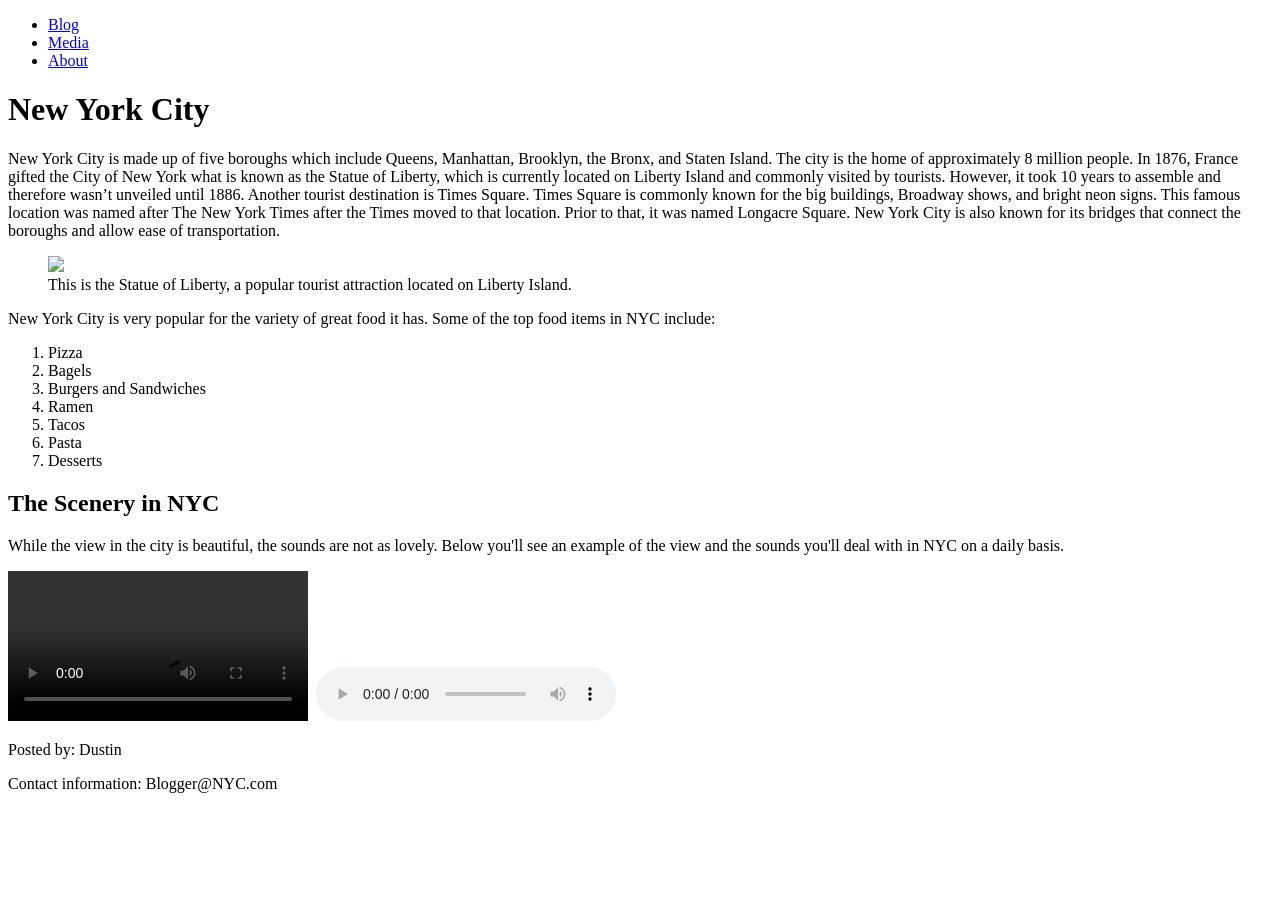
==== Codecademy HTML-CSS/NYC Blog.html @ e6e266c3 "Add NYC Blog HTML structure and content" ====
<!DOCTYPE html>
<html>
  <head>
    <link rel="stylesheet" href="style.css">
  </head>
  <body>

    <nav>
      <ul>
        <li><a href="#blog">Blog</a></li>
        <li><a href="#media">Media</a></li>
        <li><a href="#about">About</a></li>
      </ul>
    </nav>

    <header>
      <h1>New York City</h1>
    </header>
    
    <main>
      <section id="blog">
        <article>
          <p>New York City is made up of five boroughs which include Queens, Manhattan, Brooklyn, the Bronx, and Staten Island. The city is the home of approximately 8 million people. In 1876, France gifted the City of New York what is known as the Statue of Liberty, which is currently located on Liberty Island and commonly visited by tourists. However, it took 10 years to assemble and therefore wasn’t unveiled until 1886. Another tourist destination is Times Square. Times Square is commonly known for the big buildings, Broadway shows, and bright neon signs. This famous location was named after The New York Times after the Times moved to that location. Prior to that, it was named Longacre Square. New York City is also known for its bridges that connect the boroughs and allow ease of transportation.
          </p>
        </article>
      </section>
      <figure>
        <img src="https://content.codecademy.com/courses/Semantic%20HTML/statue-of-liberty.jpeg" />
        <figcaption>This is the Statue of Liberty, a popular tourist attraction located on Liberty Island.</figcaption>
      </figure>
      <aside>
        <p>New York City is very popular for the variety of great food it has. Some of the top food items in NYC include:
        </p>
        <ol>
          <li>Pizza</li>
          <li>Bagels</li>
          <li>Burgers and Sandwiches</li>
          <li>Ramen</li>
          <li>Tacos</li>
          <li>Pasta</li>
          <li>Desserts</li>
        </ol>
      </aside>
      <section id="media">
        <article>
          <h2>The Scenery in NYC</h2>
          <p>While the view in the city is beautiful, the sounds are not as lovely. Below you'll see an example of the view and the sounds you'll deal with in NYC on a daily basis.
          </p>
        </article>
        <video controls src="https://content.codecademy.com/courses/Semantic%20HTML/nyc-skyline-timelapse.mp4"></video>
        <embed src="https://content.codecademy.com/courses/Semantic%20HTML/nyc-skyline.jpeg" />
        <audio controls src="https://content.codecademy.com/courses/Semantic%20HTML/nyc-sounds.mov"></audio>
      </section>
    </main>
    <footer id="about">
      <p>Posted by: Dustin</p>
      <p>Contact information: Blogger@NYC.com</p>
    </footer>
  </body>
</html>
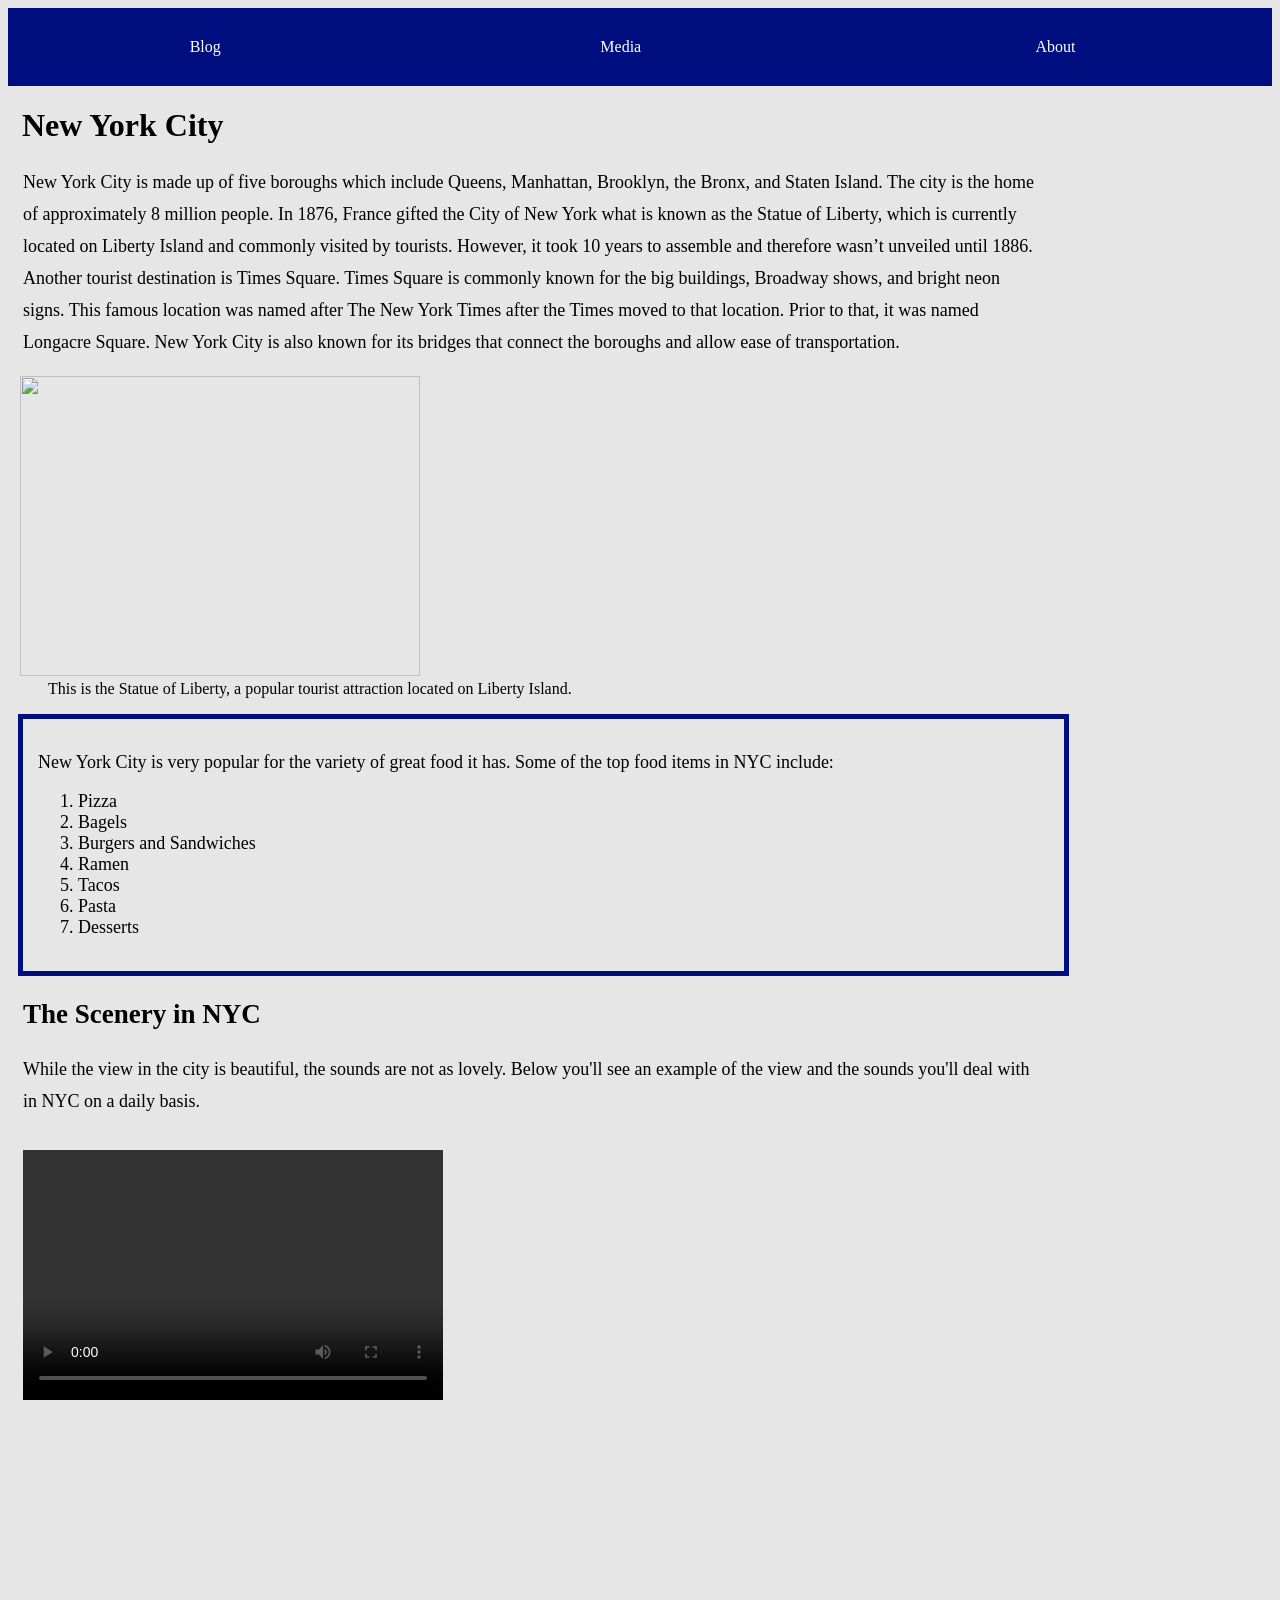
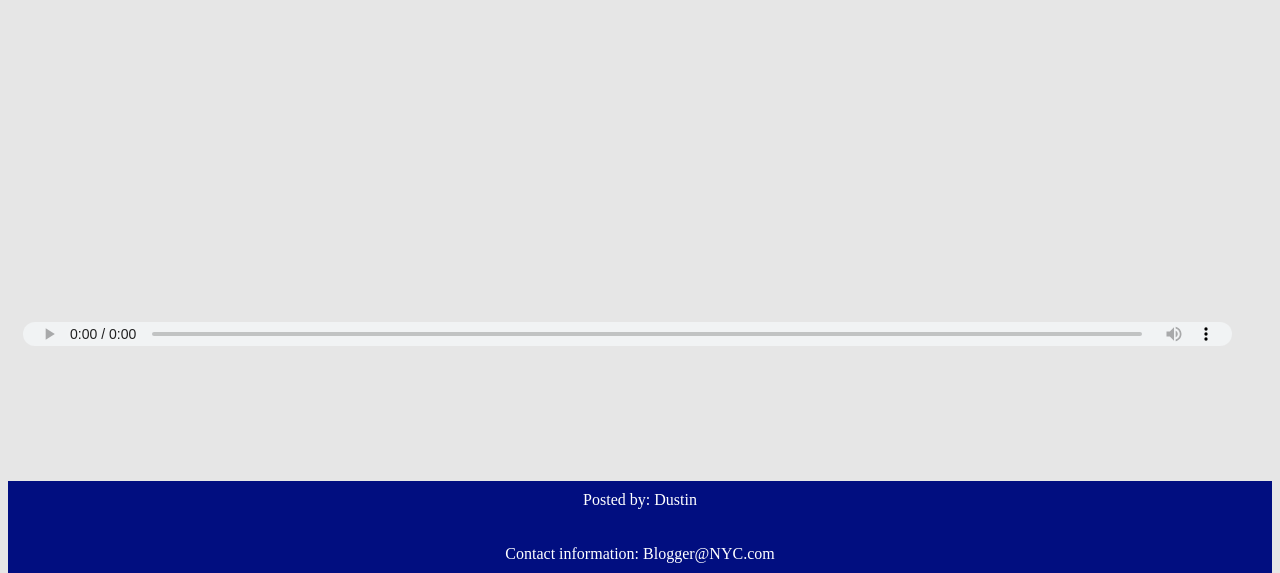
==== commit 4c5d0b2c: "Change stylesheet link to NYC Blog.css" ====
--- a/Codecademy HTML-CSS/NYC Blog.html
+++ b/Codecademy HTML-CSS/NYC Blog.html
@@ -1,7 +1,7 @@
 <!DOCTYPE html>
 <html>
   <head>
-    <link rel="stylesheet" href="style.css">
+    <link rel="stylesheet" href="NYC Blog.css">
   </head>
   <body>
 
--- a/Codecademy HTML-CSS/NYC Blog.css
+++ b/Codecademy HTML-CSS/NYC Blog.css
@@ -0,0 +1,115 @@
+body {
+	background: #e6e6e6;
+}
+
+nav ul {
+	list-style-type: none;
+	margin: 0;
+	padding: 0;
+	overflow: hidden;
+	background-color: #010e80;
+	display: table;
+	width: 100%;
+}
+
+nav li {
+	display: table-cell
+}
+
+li a {
+	display: block;
+	color: white;
+	text-align: center;
+	padding: 30px 30px;
+	text-decoration: none;
+}
+
+li a:hover {
+	background-color: #111;
+}
+
+h2 a {
+	padding: 33px 25px;
+	color: white;
+	text-decoration: none;
+}
+
+h2 a:hover {
+	background-color: #111;
+}
+
+figcaption{
+  text-align:left;
+}
+
+header {
+	margin-left: 14px;
+}
+
+article {
+	text-align: left;
+	margin: 15px;
+	max-width: 80%;
+	font-size: 18px;
+	line-height: 32px;
+}
+
+img {
+	width: 400px;
+	height: 300px;
+  position:relative;
+  right:28px;
+}
+
+aside {
+	left: 10px;
+	border: 1px solid black;
+	padding: 15px;
+	max-width: 80%;
+	position: relative;
+	border-color: #010e80;
+	border-width: 5px;
+	font-size: 18px;
+}
+
+footer {
+	position: relative;
+	width: 100%;
+	bottom: -100px;
+	background-color: #010e80;
+}
+
+footer p {
+	color: white;
+	text-decoration: none;
+	padding: 10px;
+	text-align: center;
+	width: 100%;
+	box-sizing: border-box;
+}
+
+footer a {
+	color: white;
+	text-decoration: none;
+	text-align: center;
+	width: 100%;
+}
+
+video {
+	display: block;
+	width: 420px;
+	height: 250px;
+  padding:15px;
+}
+
+audio {
+	padding: 15px;
+	width: 98%;
+  box-sizing: border-box;
+}
+
+embed {
+	width: 400px;
+	height: 458px;
+  padding:15px;
+}
